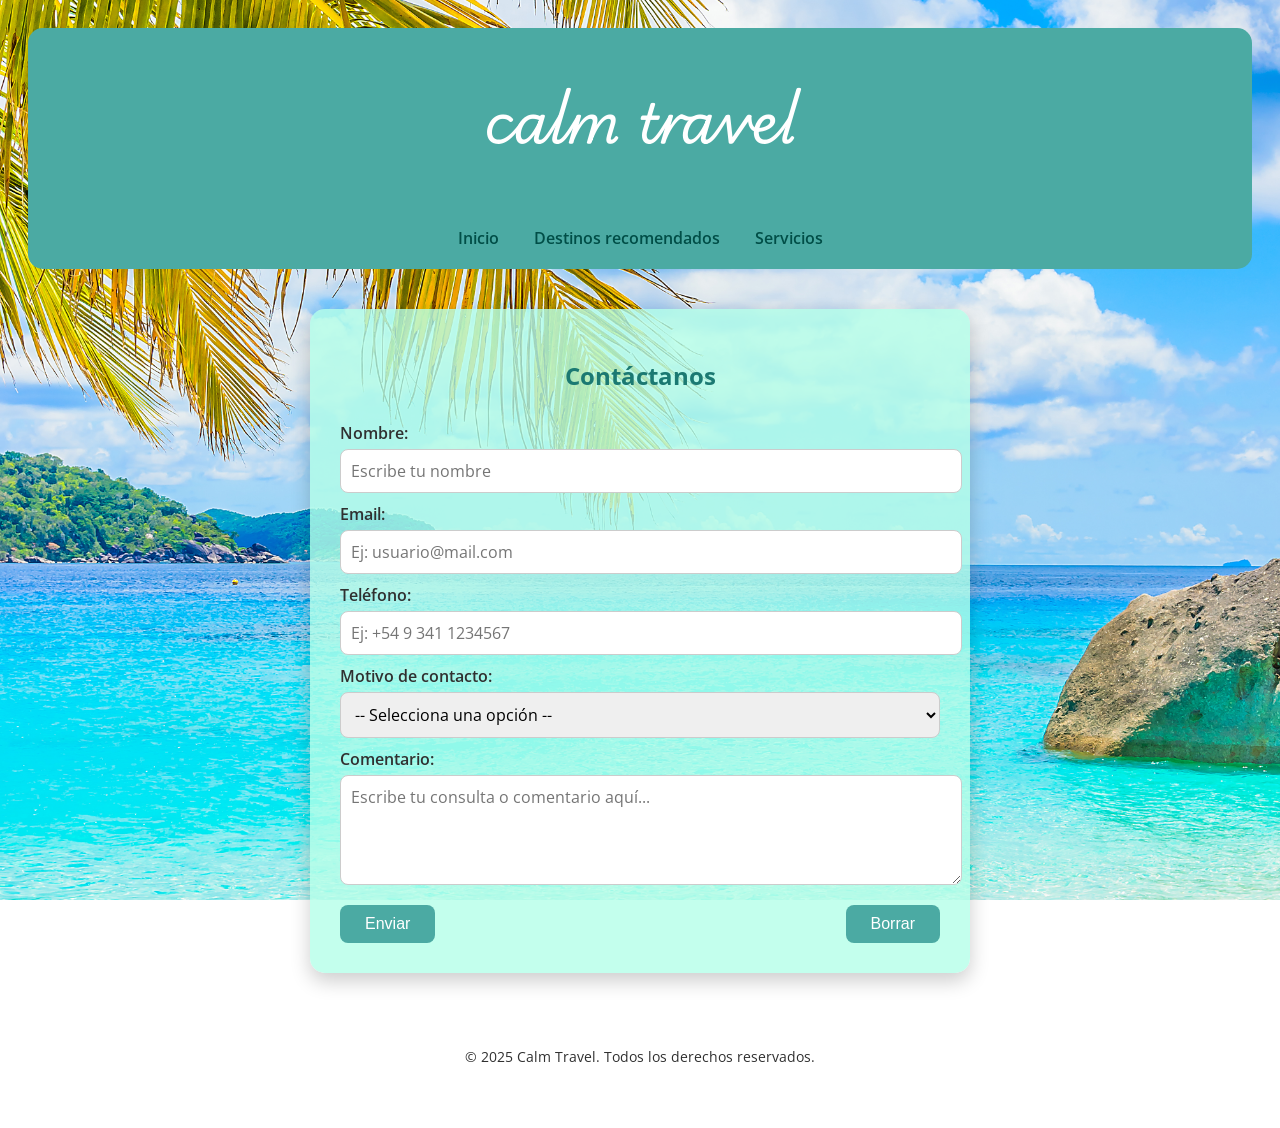
==== contact.html @ 4ff1c279 "Primer commit" ====
<!DOCTYPE html>
<html lang="es">
<head>
  <meta charset="UTF-8">
  <meta name="viewport" content="width=device-width, initial-scale=1.0">
  <title>Contacto - Calm Travel</title>

  
  <link rel="stylesheet" href="css/contact.css">

  
  <link rel="preconnect" href="https://fonts.googleapis.com">
  <link rel="preconnect" href="https://fonts.gstatic.com" crossorigin>
  <link href="https://fonts.googleapis.com/css2?family=Playwrite+AU+SA:wght@100..400&display=swap" rel="stylesheet">
  <link href="https://fonts.googleapis.com/css2?family=Open+Sans:ital,wght@0,300..800;1,300..800&display=swap" rel="stylesheet">
</head>

<body>

<header>
  <h1>calm travel</h1>
  <nav>
    <ul>
      <li><a href="index.html">Inicio</a></li>
      <li><a href="destinations.html">Destinos recomendados</a></li>
      <li><a href="services.html">Servicios</a></li>
      <!-- <li><a href="contacto.html">Contacto</a></li> -->
    </ul>
  </nav>
</header>

<main>
  <section id="formulario-contacto">
    <h2>Contáctanos</h2>
    
    <form action="#" method="post">

      <label for="nombre">Nombre:</label>
      <input type="text" id="nombre" name="nombre" placeholder="Escribe tu nombre" required>

      <label for="email">Email:</label>
      <input type="email" id="email" name="email" placeholder="Ej: usuario@mail.com" required>

      <label for="telefono">Teléfono:</label>
      <input type="tel" id="telefono" name="telefono" placeholder="Ej: +54 9 341 1234567">

      <label for="motivo">Motivo de contacto:</label>
      <select id="motivo" name="motivo" required>
        <option value="">-- Selecciona una opción --</option>
        <option value="consulta">Consulta</option>
        <option value="reserva">Reserva de viaje</option>
        <option value="reclamo">Reclamo</option>
        <option value="otro">Otro</option>
      </select>

      <label for="comentario">Comentario:</label>
      <textarea id="comentario" name="comentario" rows="4" placeholder="Escribe tu consulta o comentario aquí..."></textarea>

      <div class="botones-formulario">
        <input type="submit" value="Enviar">
        <input type="reset" value="Borrar">
      </div>

    </form>
  </section>
</main>

<footer>
  <p>&copy; 2025 Calm Travel. Todos los derechos reservados.</p>
</footer>

</body>
</html>
---- css/contact.css ----
body {
  font-family: "Open Sans", sans-serif;
  background-image: url("../assets/img/main.jpg");
  background-size: cover;
  background-position: center;
  background-attachment: fixed;
  color: #303030;
  padding: 20px;
}

header {
  display: flex;
  flex-direction: column;
  align-items: center;
  background-color: #4baaa3;
  padding: 0px;
  color: white;
  text-align: center;
  border-radius: 15px;
}

header h1 {
  font-family: "Playwrite AU SA", sans-serif;
  font-size: 55px;
  font-weight: 600;
}

nav ul {
  list-style-type: none;
  display: flex;
  justify-content: center;
  margin: 10px;
  padding: 10px;
  gap: 35px;
}
nav ul li {
  font-family: "Open Sans", sans-serif;
  font-weight: 400;
}

a {
  text-decoration: none;
  color: #014e47;
  font-weight: 600;
}

.hero {
  background-color: #c6f1e7; /* Menta ponele*/
  padding: 60px 20px;
  text-align: center;
  margin-top: 30px;
  border-radius: 12px;
}

.hero h2 {
  font-size: 2rem;
  color: #4baaa3; /* Verde oceano */
  margin-bottom: 10px;
}

.hero p {
  font-size: 1.2rem;
  color: #000000;
}

/* Formulario de contacto    */

#formulario-contacto {
  max-width: 600px;
  margin: 40px auto;
  background-color: rgba(180, 255, 233, 0.8); /* menta claro */
  padding: 30px;
  border-radius: 15px;
  box-shadow: 0 8px 20px rgba(0, 0, 0, 0.2);
}

#formulario-contacto h2 {
  text-align: center;
  color: #1b7972;
  margin-bottom: 20px;
}

form {
  display: flex;
  flex-direction: column;
}

label {
  margin-top: 10px;
  font-weight: 600;
}

input[type="text"],
input[type="email"],
input[type="tel"],
select,
textarea {
  width: 100%;
  padding: 10px;
  margin-top: 5px;
  border: 1px solid #ccc;
  border-radius: 8px;
  font-size: 1rem;
  font-family: "Open Sans", sans-serif;
}

textarea {
  resize: vertical;
  resize:h
}

fieldset {
  margin-top: 15px;
  border: none;
  padding: 0;
}

legend {
  font-weight: bold;
  margin-bottom: 5px;
}

.botones-formulario {
  display: flex;
  justify-content: space-between;
  margin-top: 20px;
}

input[type="submit"],
input[type="reset"] {
  background-color: #4baaa3;
  color: white;
  border: none;
  padding: 10px 25px;
  border-radius: 8px;
  cursor: pointer;
  font-size: 1rem;
  transition: background-color 0.3s ease;
}

input[type="submit"]:hover,
input[type="reset"]:hover {
  background-color: #3a8c88;
}

footer {
  text-align: center;
  padding: 20px;
  margin-top: 40px;
  background-color: rgba(255, 255, 255, 0.8);
  border-radius: 8px;
  font-size: 0.9rem;
}
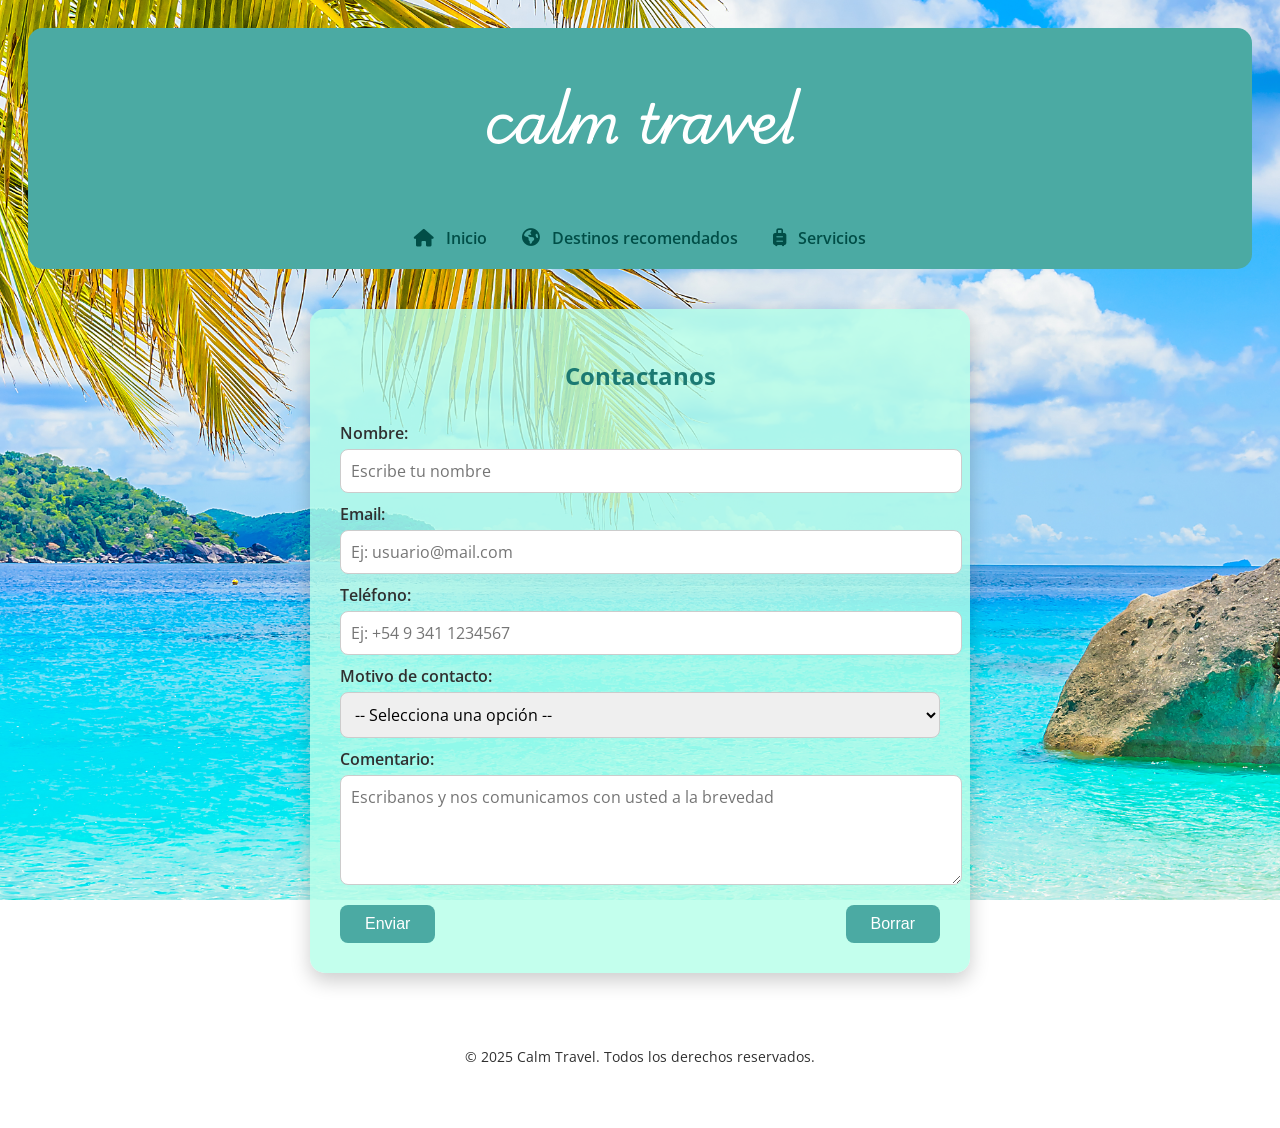
==== commit 2a938b02: "Entrega add favicon icons e img hero" ====
--- a/contact.html
+++ b/contact.html
@@ -1,73 +1,111 @@
 <!DOCTYPE html>
 <html lang="es">
-<head>
-  <meta charset="UTF-8">
-  <meta name="viewport" content="width=device-width, initial-scale=1.0">
-  <title>Contacto - Calm Travel</title>
+  <head>
+    <meta charset="UTF-8" />
+    <meta name="viewport" content="width=device-width, initial-scale=1.0" />
+    <title>Contacto - Calm Travel</title>
+    <link rel="icon" href="assets/img/favicon.png" type="image/png" />
 
-  
-  <link rel="stylesheet" href="css/contact.css">
+    <link rel="stylesheet" href="css/contact.css" />
 
-  
-  <link rel="preconnect" href="https://fonts.googleapis.com">
-  <link rel="preconnect" href="https://fonts.gstatic.com" crossorigin>
-  <link href="https://fonts.googleapis.com/css2?family=Playwrite+AU+SA:wght@100..400&display=swap" rel="stylesheet">
-  <link href="https://fonts.googleapis.com/css2?family=Open+Sans:ital,wght@0,300..800;1,300..800&display=swap" rel="stylesheet">
-</head>
+    <link rel="preconnect" href="https://fonts.googleapis.com" />
+    <link rel="preconnect" href="https://fonts.gstatic.com" crossorigin />
+    <link
+      href="https://fonts.googleapis.com/css2?family=Playwrite+AU+SA:wght@100..400&display=swap"
+      rel="stylesheet"
+    />
+    <link
+      href="https://fonts.googleapis.com/css2?family=Open+Sans:ital,wght@0,300..800;1,300..800&display=swap"
+      rel="stylesheet"
+    />
+    <link
+      rel="stylesheet"
+      href="https://cdnjs.cloudflare.com/ajax/libs/font-awesome/6.5.0/css/all.min.css"
+    />
+  </head>
 
-<body>
+  <body>
+    <header>
+      <h1>calm travel</h1>
+      <nav>
+        <ul>
+          <li>
+            <a href="index.html"> <i class="fa-solid fa-house"> </i> Inicio</a>
+          </li>
+          <li>
+            <a href="destinations.html">
+              <i class="fa-solid fa-earth-americas"></i> Destinos
+              recomendados</a
+            >
+          </li>
+          <li>
+            <a href="services.html">
+              <i class="fa-solid fa-suitcase-rolling"></i> Servicios</a
+            >
+          </li>
+          <!-- <li><a href="contacto.html">Contacto</a></li> -->
+        </ul>
+      </nav>
+    </header>
 
-<header>
-  <h1>calm travel</h1>
-  <nav>
-    <ul>
-      <li><a href="index.html">Inicio</a></li>
-      <li><a href="destinations.html">Destinos recomendados</a></li>
-      <li><a href="services.html">Servicios</a></li>
-      <!-- <li><a href="contacto.html">Contacto</a></li> -->
-    </ul>
-  </nav>
-</header>
+    <main>
+      <section id="formulario-contacto">
+        <h2>Contactanos</h2>
 
-<main>
-  <section id="formulario-contacto">
-    <h2>Contáctanos</h2>
-    
-    <form action="#" method="post">
+        <form action="#" method="post">
+          <label for="nombre">Nombre:</label>
+          <input
+            type="text"
+            id="nombre"
+            name="nombre"
+            placeholder="Escribe tu nombre"
+            required
+          />
 
-      <label for="nombre">Nombre:</label>
-      <input type="text" id="nombre" name="nombre" placeholder="Escribe tu nombre" required>
+          <label for="email">Email:</label>
+          <input
+            type="email"
+            id="email"
+            name="email"
+            placeholder="Ej: usuario@mail.com"
+            required
+          />
 
-      <label for="email">Email:</label>
-      <input type="email" id="email" name="email" placeholder="Ej: usuario@mail.com" required>
+          <label for="telefono">Teléfono:</label>
+          <input
+            type="tel"
+            id="telefono"
+            name="telefono"
+            placeholder="Ej: +54 9 341 1234567"
+          />
 
-      <label for="telefono">Teléfono:</label>
-      <input type="tel" id="telefono" name="telefono" placeholder="Ej: +54 9 341 1234567">
+          <label for="motivo">Motivo de contacto:</label>
+          <select id="motivo" name="motivo" required>
+            <option value="">-- Selecciona una opción --</option>
+            <option value="consulta">Consulta</option>
+            <option value="reserva">Reserva de viaje</option>
+            <option value="reclamo">Reclamo</option>
+            <option value="otro">Otro</option>
+          </select>
 
-      <label for="motivo">Motivo de contacto:</label>
-      <select id="motivo" name="motivo" required>
-        <option value="">-- Selecciona una opción --</option>
-        <option value="consulta">Consulta</option>
-        <option value="reserva">Reserva de viaje</option>
-        <option value="reclamo">Reclamo</option>
-        <option value="otro">Otro</option>
-      </select>
+          <label for="comentario">Comentario:</label>
+          <textarea
+            id="comentario"
+            name="comentario"
+            rows="4"
+            placeholder="Escribanos y nos comunicamos con usted a la brevedad"
+          ></textarea>
 
-      <label for="comentario">Comentario:</label>
-      <textarea id="comentario" name="comentario" rows="4" placeholder="Escribe tu consulta o comentario aquí..."></textarea>
+          <div class="botones-formulario">
+            <input type="submit" value="Enviar" />
+            <input type="reset" value="Borrar" />
+          </div>
+        </form>
+      </section>
+    </main>
 
-      <div class="botones-formulario">
-        <input type="submit" value="Enviar">
-        <input type="reset" value="Borrar">
-      </div>
-
-    </form>
-  </section>
-</main>
-
-<footer>
-  <p>&copy; 2025 Calm Travel. Todos los derechos reservados.</p>
-</footer>
-
-</body>
-</html>+    <footer>
+      <p>&copy; 2025 Calm Travel. Todos los derechos reservados.</p>
+    </footer>
+  </body>
+</html>
--- a/css/contact.css
+++ b/css/contact.css
@@ -36,6 +36,11 @@
 nav ul li {
   font-family: "Open Sans", sans-serif;
   font-weight: 400;
+}
+
+nav ul li i {
+  margin-right: 8px;
+  font-size: 1.1em;
 }
 
 a {
@@ -106,7 +111,7 @@
 
 textarea {
   resize: vertical;
-  resize:h
+  resize: h;
 }
 
 fieldset {
